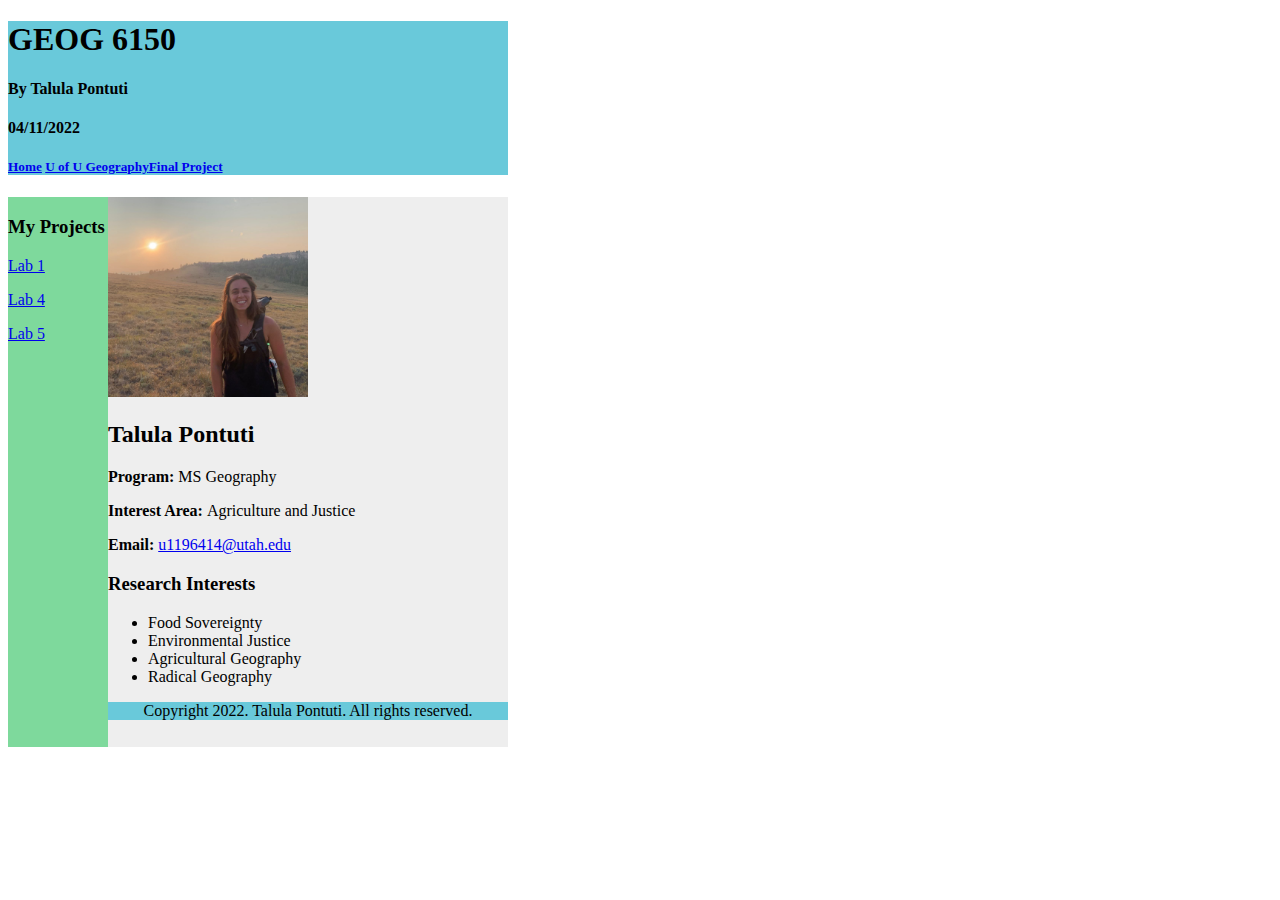
==== index.html @ 556920ce "Update index.html" ====
<!DOCTYPE html>
<html>
  <head>
   <meta charset-utf-8/>
   <title>
    Talula Pontuti
     <link rel="stylesheet" type="text/css" href="style.css"/>
   </title>
  </head>
  <body>
   <div id="container" style="width:500px">
     
    <div id="header" style="background-color:#69C9DA;">
     <h1 style="margin-bottom:0;"> GEOG 6150 </h1>
      <h4> By Talula Pontuti</h4>
      <h4> 04/11/2022 </h4>
      <h5> <a href="W1 Exercise Pontuti(1).docx" target="_blank">Home</a> <a href="W1 Exercise Pontuti(1).docx" target="_blank">U of U Geography</a><a href="W1 Exercise Pontuti(1).docx" target="_blank">Final Project</a> </h5>
    </div>
    
    <div id="menu" style="background-color:#7ED99C;height:550px;width:100px;float:left;">
      <h3>My Projects</h3>
       <p> <a href="W1 Exercise Pontuti(1).docx" target="_blank">Lab 1</a> </p>
       <p> <a href="Week 4 Exercise Pontuti(1).docx" target="_blank">Lab 4</a> </p>
       <p> <a href="Week 5 Exercise(1).docx" target="_blank">Lab 5</a> </p>
    </div>
    
    <div id="content" style="background-color:#EEEEEE;height:550px;width:400px;float:right;">
       
    <div id="media">
       
     <img src="Talula Photo.jpg" alt="Talula Pontuti" width="200" height="200"/> 
    </div>
       
    <div>
      <h2>Talula Pontuti</h2>
       <p><strong>Program: </strong>MS Geography</p>
       <p><strong>Interest Area: </strong>Agriculture and Justice
       <p><strong>Email: </strong><a 
href=”mailto:u1196414@utah.edu”>u1196414@utah.edu</a>
    </div>
        
    <div>  
      <h3> Research Interests</h3>
        <ul>
          <li> Food Sovereignty </li>
          <li> Environmental Justice </li>
          <li> Agricultural Geography </li>
          <li> Radical Geography </li>
        </ul>
     </div>
     
     <div id="footer" style="background-color:#69C9DA;clear:both;text-align:center;">
       Copyright 2022.        Talula Pontuti.      All rights reserved. 
     </div>
     
    </div> 
     
  </body>
 </html>
---- style.css ----
body {
	height: 100%;
	margin: 0;
	text-align: center;
	width: 100%;
}

h1 {font-family: Palatino, 'Palatino Linotype', serif;
color: rgb(46,105,163);
	font-size: 32px;
}

h2  {

	font-size: 56px;
}
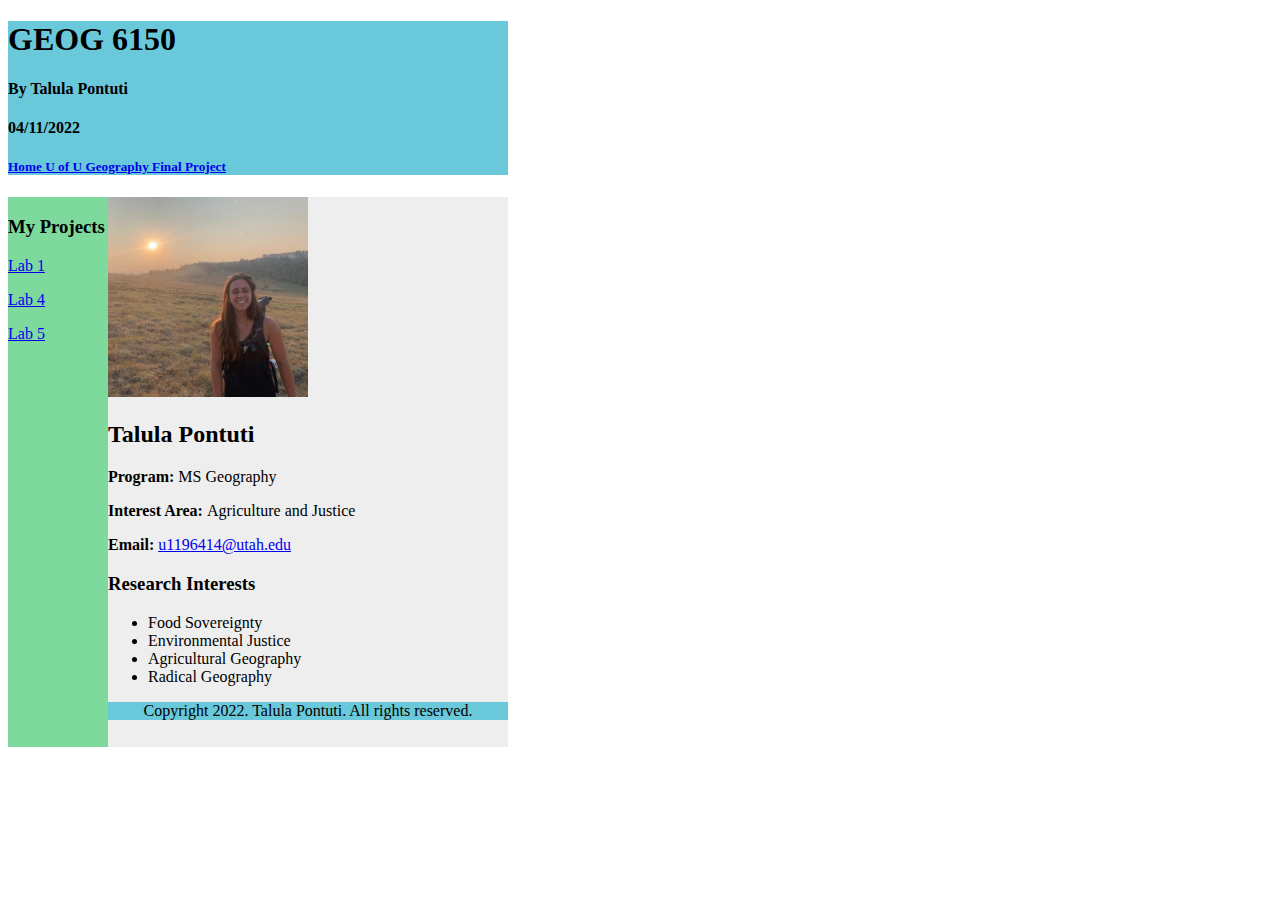
==== commit a419f7ae: "Update index.html" ====
--- a/index.html
+++ b/index.html
@@ -14,7 +14,7 @@
      <h1 style="margin-bottom:0;"> GEOG 6150 </h1>
       <h4> By Talula Pontuti</h4>
       <h4> 04/11/2022 </h4>
-      <h5> <a href="W1 Exercise Pontuti(1).docx" target="_blank">Home</a> <a href="W1 Exercise Pontuti(1).docx" target="_blank">U of U Geography</a><a href="W1 Exercise Pontuti(1).docx" target="_blank">Final Project</a> </h5>
+      <h5> <a href="W1 Exercise Pontuti(1).docx" target="_blank">Home </a> <a href="https://geog.utah.edu/" target="_blank">U of U Geography </a><a href="W1 Exercise Pontuti(1).docx" target="_blank">Final Project</a> </h5>
     </div>
     
     <div id="menu" style="background-color:#7ED99C;height:550px;width:100px;float:left;">
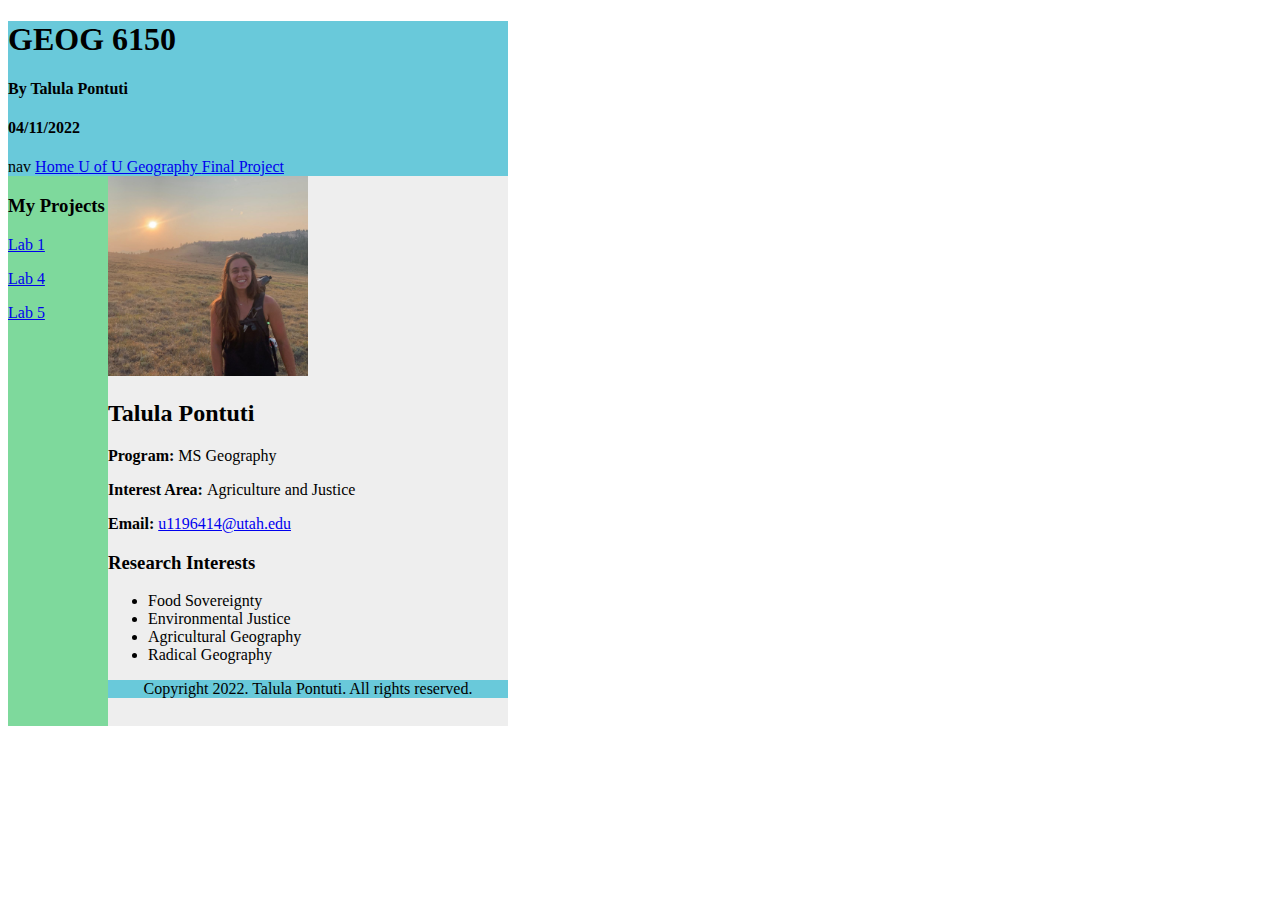
==== commit c3195230: "Update index.html" ====
--- a/index.html
+++ b/index.html
@@ -14,7 +14,10 @@
      <h1 style="margin-bottom:0;"> GEOG 6150 </h1>
       <h4> By Talula Pontuti</h4>
       <h4> 04/11/2022 </h4>
-      <h5> <a href="W1 Exercise Pontuti(1).docx" target="_blank">Home </a> <a href="https://geog.utah.edu/" target="_blank">U of U Geography </a><a href="W1 Exercise Pontuti(1).docx" target="_blank">Final Project</a> </h5>
+      nav <a href="index.html" target="_blank">Home </a> 
+        <a href="https://geog.utah.edu/" target="_blank">U of U Geography </a>
+        <a href="Agricultural Labor and Climate Change.pdf" target="_blank">Final Project</a> 
+      </nav>
     </div>
     
     <div id="menu" style="background-color:#7ED99C;height:550px;width:100px;float:left;">
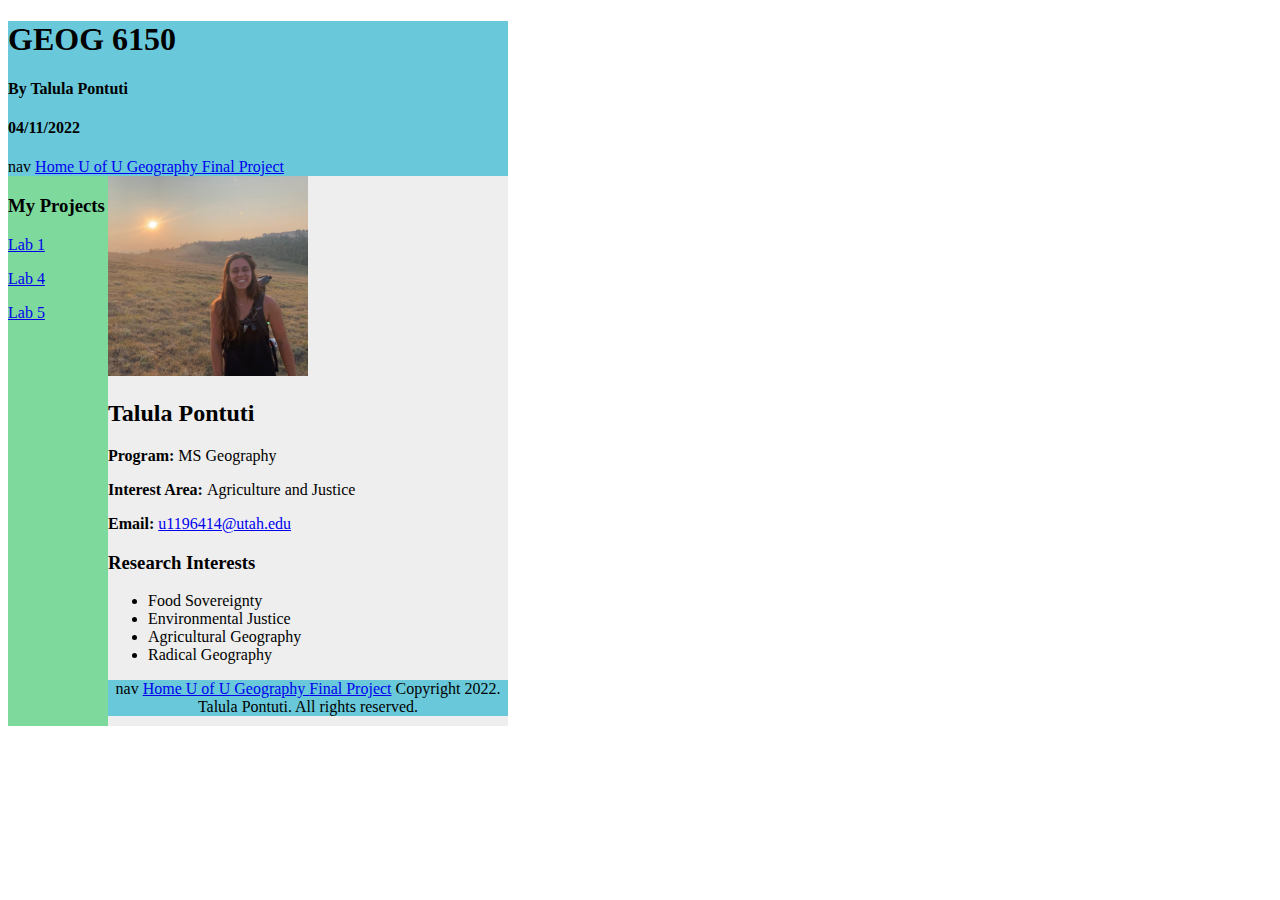
==== commit e0394089: "Update index.html" ====
--- a/index.html
+++ b/index.html
@@ -53,6 +53,10 @@
      </div>
      
      <div id="footer" style="background-color:#69C9DA;clear:both;text-align:center;">
+       nav <a href="index.html" target="_blank">Home </a> 
+        <a href="https://geog.utah.edu/" target="_blank">U of U Geography </a>
+        <a href="Agricultural Labor and Climate Change.pdf" target="_blank">Final Project</a> 
+      </nav>
        Copyright 2022.        Talula Pontuti.      All rights reserved. 
      </div>
      
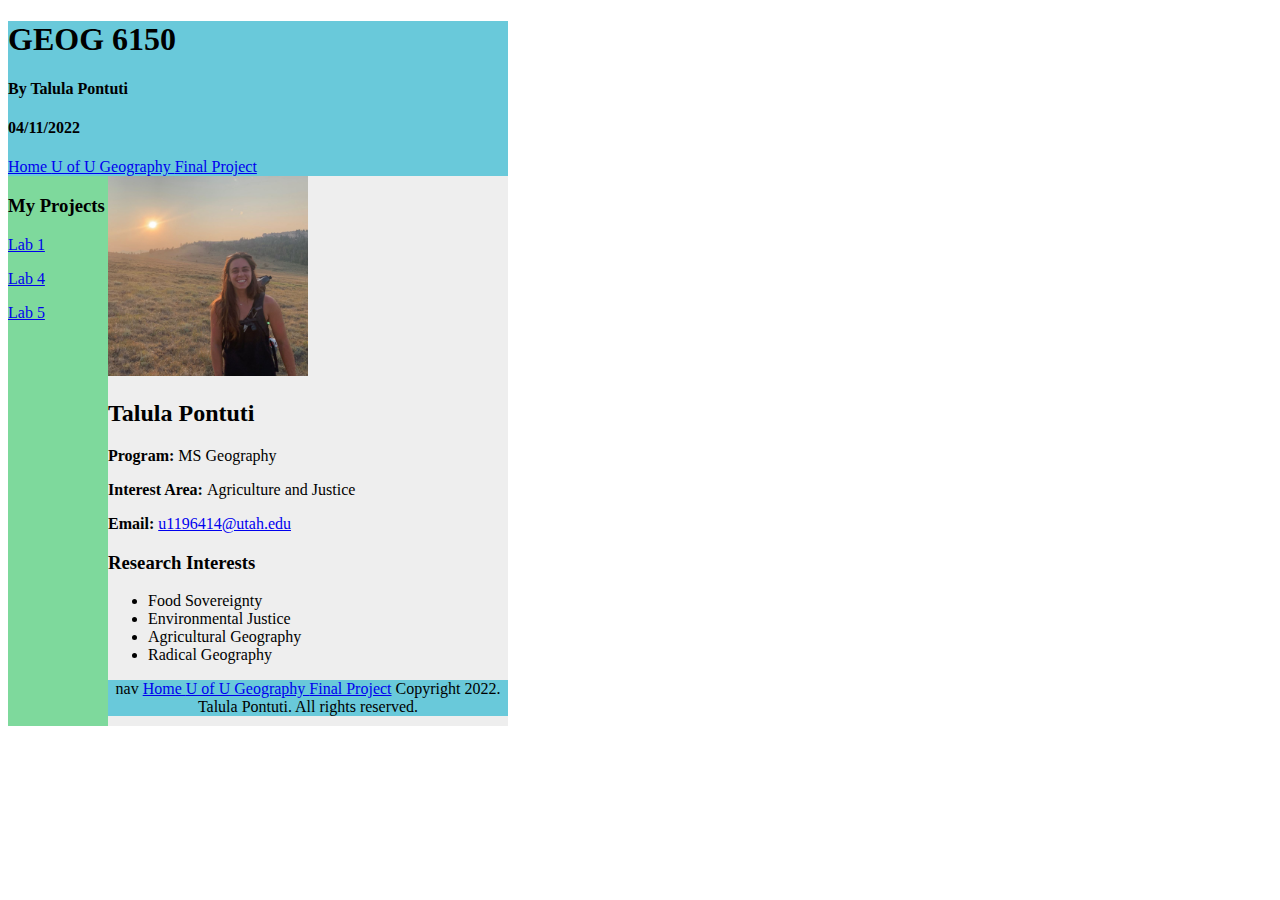
==== commit 58e6e734: "Update index.html" ====
--- a/index.html
+++ b/index.html
@@ -14,7 +14,8 @@
      <h1 style="margin-bottom:0;"> GEOG 6150 </h1>
       <h4> By Talula Pontuti</h4>
       <h4> 04/11/2022 </h4>
-      nav <a href="index.html" target="_blank">Home </a> 
+      <nav> 
+        <a href="index.html" target="_blank">Home </a> 
         <a href="https://geog.utah.edu/" target="_blank">U of U Geography </a>
         <a href="Agricultural Labor and Climate Change.pdf" target="_blank">Final Project</a> 
       </nav>
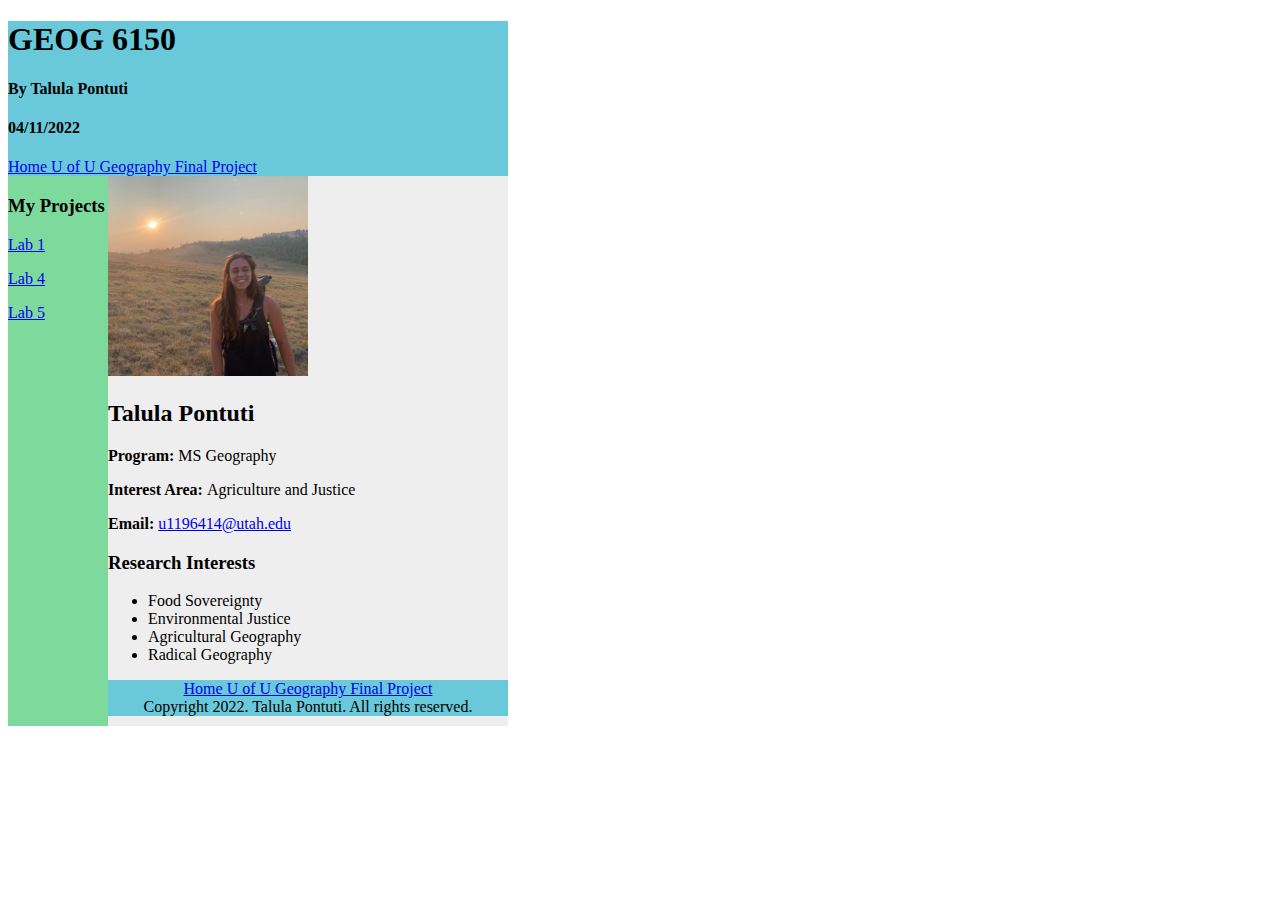
==== commit 6d4e8980: "Update index.html" ====
--- a/index.html
+++ b/index.html
@@ -54,7 +54,8 @@
      </div>
      
      <div id="footer" style="background-color:#69C9DA;clear:both;text-align:center;">
-       nav <a href="index.html" target="_blank">Home </a> 
+       <nav>
+        <a href="index.html" target="_blank">Home </a> 
         <a href="https://geog.utah.edu/" target="_blank">U of U Geography </a>
         <a href="Agricultural Labor and Climate Change.pdf" target="_blank">Final Project</a> 
       </nav>
